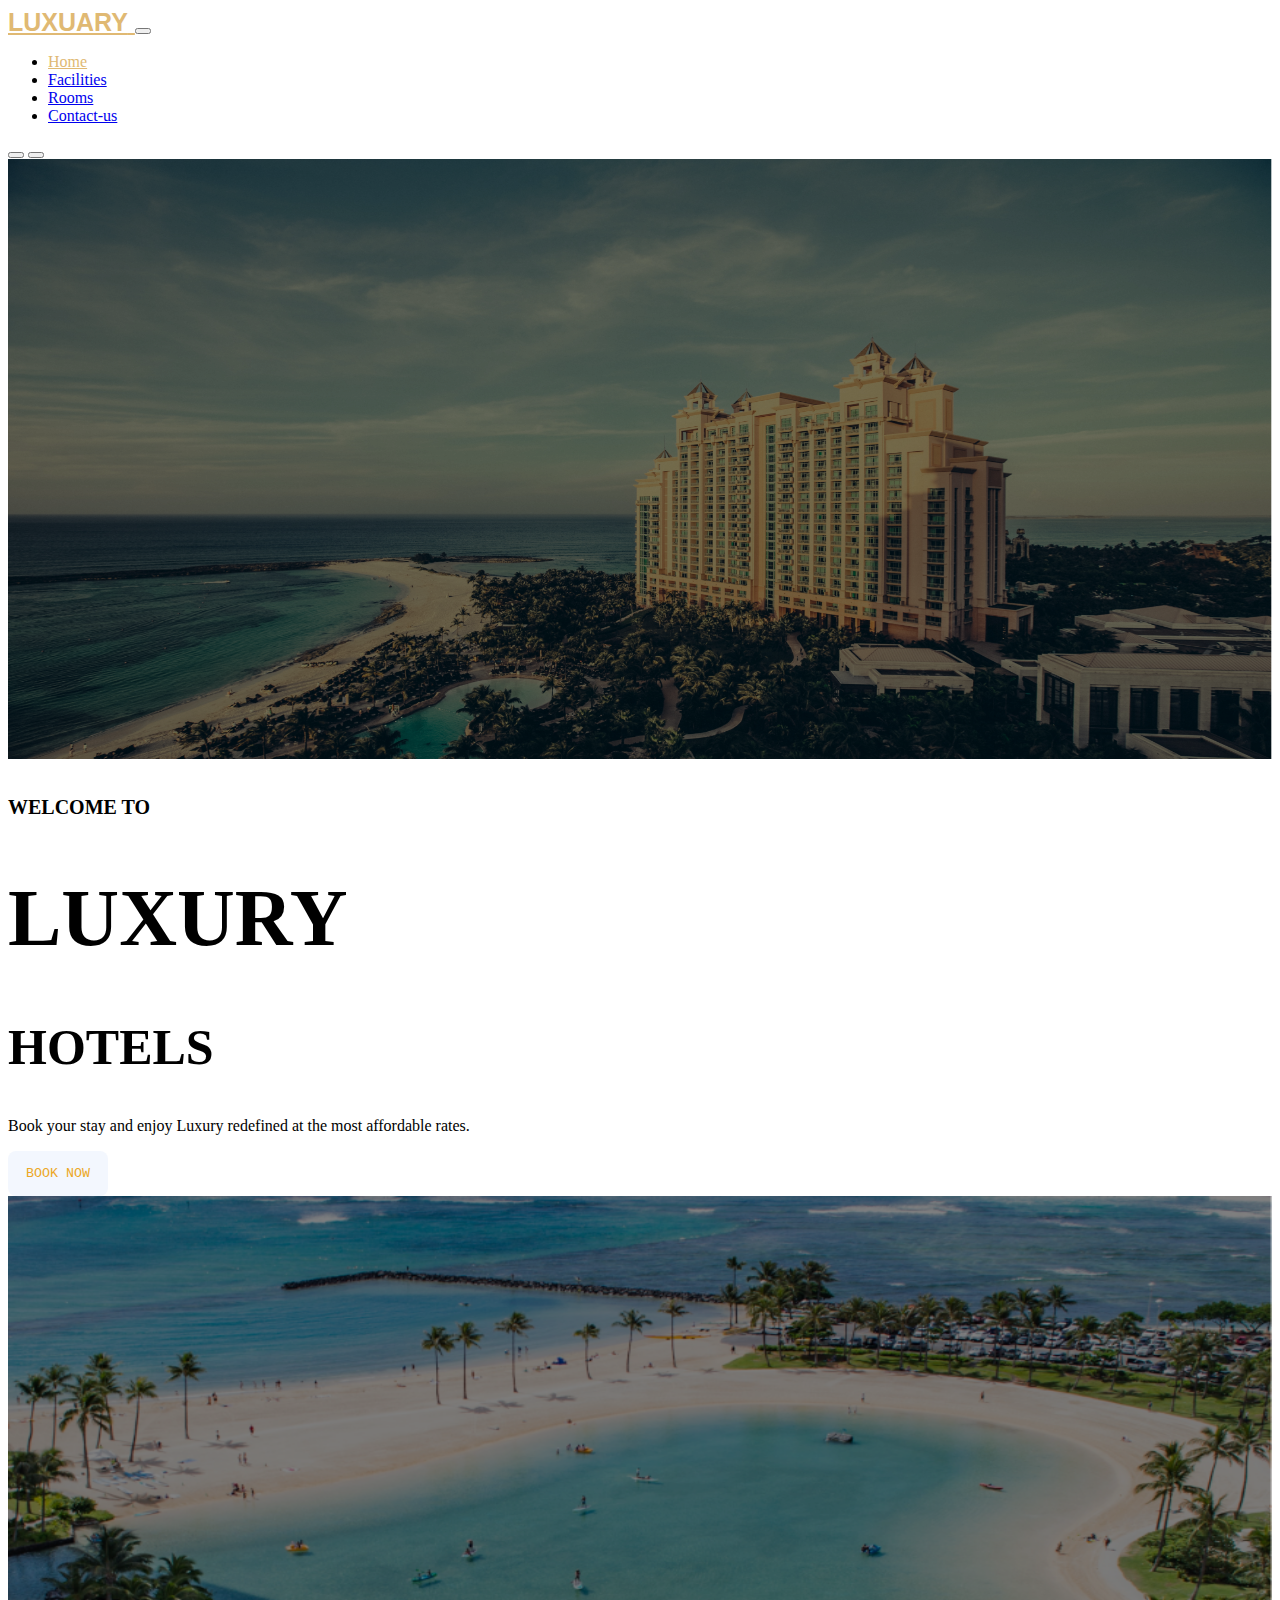
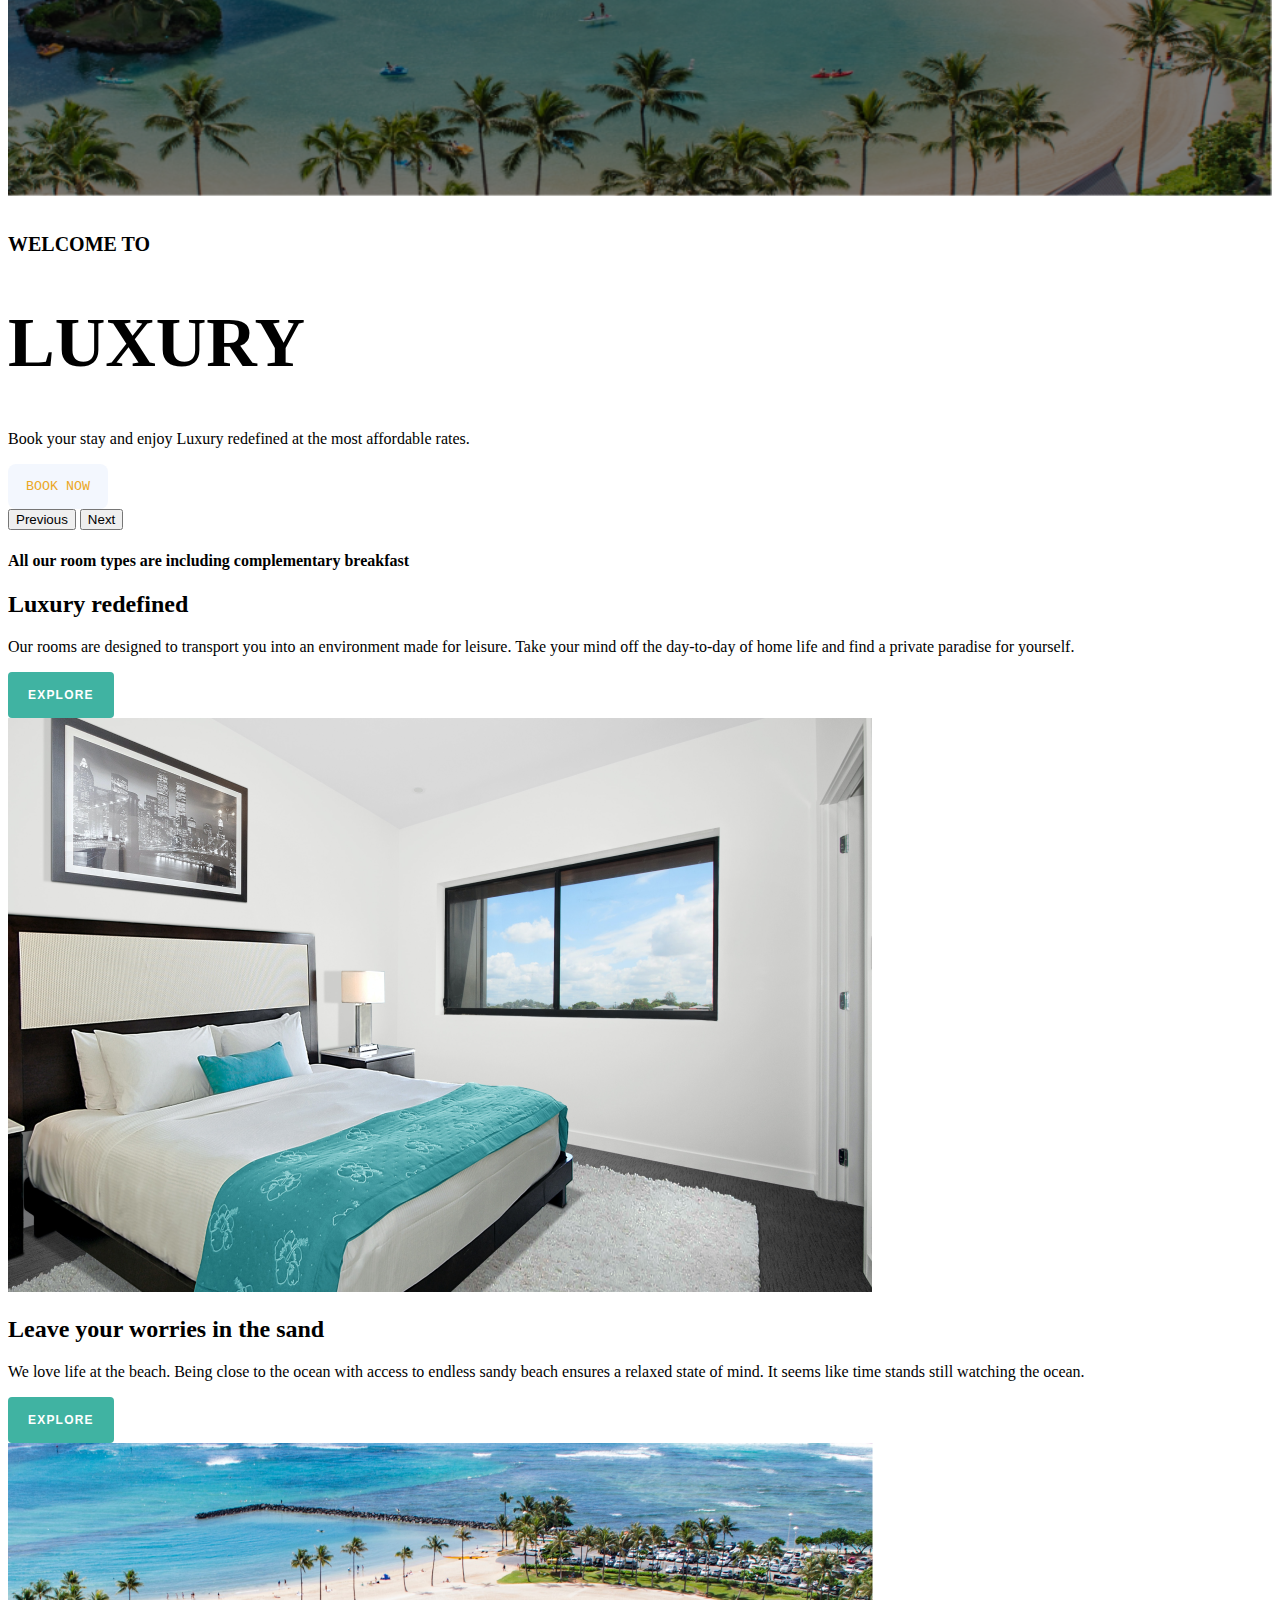
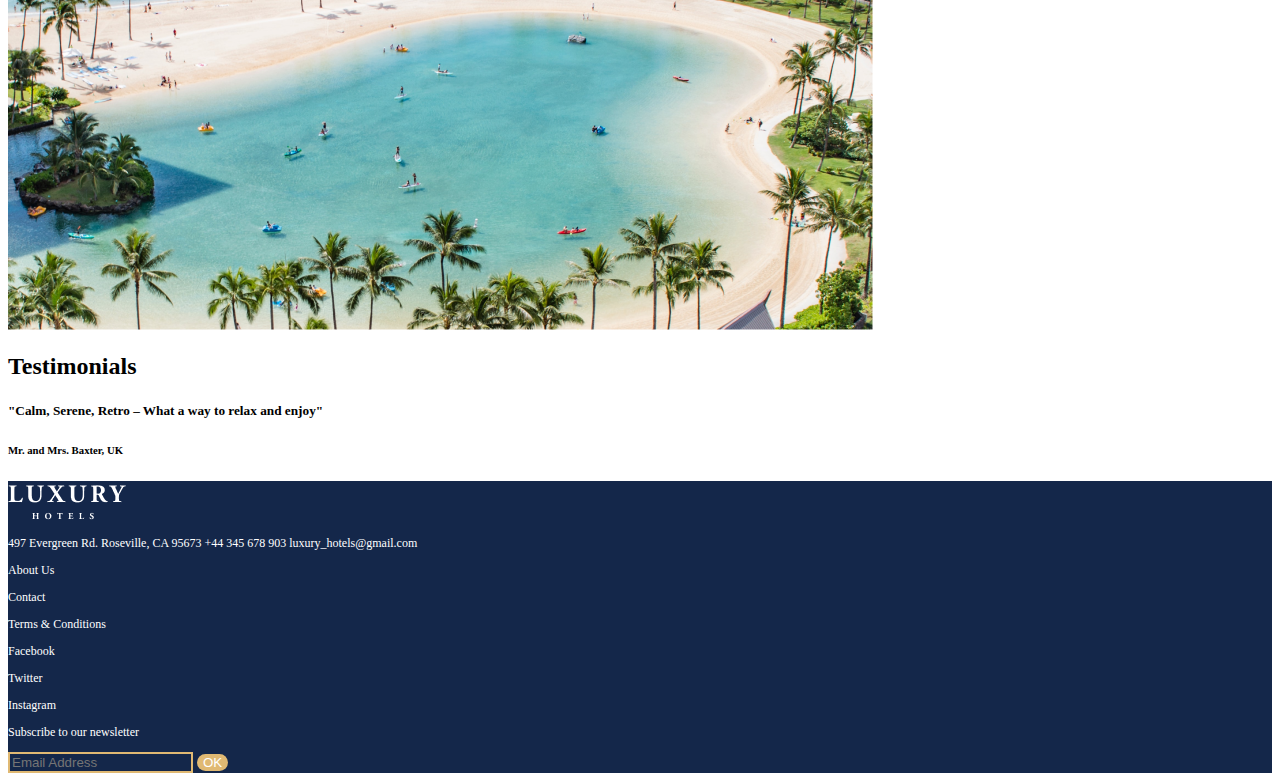
==== index.html @ dc330767 "initial commit" ====
<!DOCTYPE html>
<html lang="en">
<head>
    <meta charset="UTF-8">
    <meta name="viewport" content="width=device-width, initial-scale=1.0">
    <title>Document</title>
    <link href="https://cdn.jsdelivr.net/npm/bootstrap@5.3.2/dist/css/bootstrap.min.css" rel="stylesheet" integrity="sha384-T3c6CoIi6uLrA9TneNEoa7RxnatzjcDSCmG1MXxSR1GAsXEV/Dwwykc2MPK8M2HN" crossorigin="anonymous">
    <script src="https://cdn.jsdelivr.net/npm/bootstrap@5.3.2/dist/js/bootstrap.bundle.min.js" integrity="sha384-C6RzsynM9kWDrMNeT87bh95OGNyZPhcTNXj1NW7RuBCsyN/o0jlpcV8Qyq46cDfL" crossorigin="anonymous"></script>
    <link rel="stylesheet" href="home.css">
</head>
<body>
    <div class="header">
       
            <nav class="navbar navbar-expand-lg bg-body-tertiary">
                <div class="container-fluid">
                   
                   
                    <a class="navbar-brand ps-5" style="color:  #E0B973;font-family: 'Kanit', sans-serif;font-size: 25px;" href="#">  
                     
                        <b>LUXUARY</b>
                   </a>
                    <button class="navbar-toggler" type="button" data-bs-toggle="collapse" data-bs-target="#navbarNav"
                        aria-controls="navbarNav" aria-expanded="false" aria-label="Toggle navigation">
                        <span class="navbar-toggler-icon"></span>
                    </button>
                    <div class="collapse navbar-collapse " id="navbarNav">
                        <ul class="navbar-nav ms-auto ">
                            <li class="nav-item ">
                                <a class="nav-link active" style="color: #E0B973;" aria-current="page" href="./index.html">Home</a>
                            </li>
                            <li class="nav-item ">
                                <a class="nav-link" href="#">Facilities</a>
                            </li>
                            <li class="nav-item">
                                <a class="nav-link" href="./roomsPage.html">Rooms</a>
                            </li>
                            <li class="nav-item pe-5">
                                <a class="nav-link" href="#">Contact-us</a>
                            </li>
                            
    
                        </ul>
                    </div>
                </div>
            </nav>

    </div>
    <main>
        <div class="div-img">
            <!-- <img src="./images/Mask Group.png" class="" width="100%" height="600px"> -->
            <div id="carouselExampleDark" class="carousel carousel-light slide mt-2">
                <div class="carousel-indicators">
                  <button type="button" data-bs-target="#carouselExampleDark" data-bs-slide-to="0" class="active"
                    aria-current="true" aria-label="Slide 1"></button>
                  <button type="button" data-bs-target="#carouselExampleDark" data-bs-slide-to="1" aria-label="Slide 2"></button>
                  <!-- <button type="button" data-bs-target="#carouselExampleDark" data-bs-slide-to="2" aria-label="Slide 3"></button> -->
                </div>
                <div class="carousel-inner">
                  <div class="carousel-item active" data-bs-interval="10000">
                    <img class="image" src="./images/Mask Group.png" width="100%" height="600px"
                      class="d-block w-100" alt="...">
                    <div class="carousel-caption  d-md-block ">
                      <h5 class="heading " style="font-size: 20px;">WELCOME TO</h5>
                      <h1 class="" style="font-size: 80px;">LUXURY</h1>
                      <h2 class="" style="font-size: 50px;">HOTELS</h2>
                      <p class="para ">Book your stay and enjoy Luxury
                        redefined at the most affordable rates.</p>
                      <div class="b1 "><button class="btn1">BOOK NOW</button></div>
                    </div>
                  </div>
                  <div class="carousel-item" data-bs-interval="2000">
                    <img class="image" src="./images/andrew-ruiz-fmz-B9At9iQ-unsplash.png
                    " width="100%" height="600px"
                      class="d-block w-100" alt="...">
                    <div class="carousel-caption  d-md-block ">
                        <h5 class="heading " style="font-size: 20px;">WELCOME TO</h5>
                        <h1 class="" style="font-size: 70px;">LUXURY</h1>
                        <p class="para ">Book your stay and enjoy Luxury
                          redefined at the most affordable rates.</p>
                        <div class="b1 "><button class="btn1">BOOK NOW</button></div>
                    </div>
                  </div>
            
                </div>
                <button class="carousel-control-prev" type="button" data-bs-target="#carouselExampleDark" data-bs-slide="prev">
                  <span class="carousel-control-prev-icon" aria-hidden="true"></span>
                  <span class="visually-hidden">Previous</span>
                </button>
                <button class="carousel-control-next" type="button" data-bs-target="#carouselExampleDark" data-bs-slide="next">
                  <span class="carousel-control-next-icon" aria-hidden="true"></span>
                  <span class="visually-hidden">Next</span>
                </button>
              </div>

           <!--  -->
        </div>
        <div class="div-section2">
            <div class="row">
                <div class="col">
                <h4 class="text-center mt-5">All our room types are including complementary breakfast</h4>
                </div>
            </div>

        </div>
        <div class="card container w-75 mt-5">
            <div class="row">
                <div class="col-lg-6">
                    <h2 class="mt-5">Luxury redefined</h2>
                    <p class="mt-5 w-75" style="text-align: justify;">Our rooms are designed to transport 
                        you into an environment made for leisure. 
                        Take your mind off the day-to-day of home 
                        life and find a private paradise for yourself.</p>
                        <div class="btnDiv mt-5">
                            <button class="btn2">Explore</button>
                        </div>
                       
                </div>
                <div class="col-lg-6">
                    <img src="./images/steven-ungermann-aRT5UCf2MYY-unsplash.png " class="w-100 h-100">
                </div>
            </div>
        </div>
        <div class="card container w-75 mt-5">
            <div class="row">
                <div class="col-lg-6">
                    <h2 class="mt-5">Leave your worries in 
                        the sand</h2>
                    <p class="mt-5 w-75" style="text-align: justify;">We love life at the beach. Being close
                        to the ocean with access to endless sandy
                        beach ensures a relaxed state of mind. It 
                        seems like time stands still watching the 
                        ocean.</p>
                        <div class="btnDiv mt-5">
                            <button class="btn2">Explore</button>
                        </div>
                       
                </div>
                <div class="col-lg-6">
                    <img src="./images/andrew-ruiz-fmz-B9At9iQ-unsplash.png " class="w-100 h-100">
                </div>
            </div>
        </div>
        <div class="row">
            <div class="col">
                <h2 class="text-center mt-5">Testimonials</h2>
                <h5 class="text-center">"Calm, Serene, Retro – What a way to relax and enjoy"</h5>
                <h6 class="text-center"> Mr. and Mrs. Baxter, UK</h6>

            </div>
        </div>

        
    </main>
    <footer>
        <div class="footDiv mt-4" style="background-color: #14274A;">
            <div class="row">
                <div class="col-lg-3">
                    <div class="logDiv mt-5 ms-3">
                        <img src="./images/Group 35.png" >
                        <p class="mt-2" style="color: white;font-size: 12px;">497 Evergreen Rd. Roseville, CA 95673
                            +44 345 678 903
                            luxury_hotels@gmail.com</p>
                    </div>
                    

                </div>
                <div class="col-lg-3 mt-5 ">
                    <p  style="color: white;font-size: 12px;">About Us</p>
                    <p  style="color: white;font-size: 12px;">Contact</p>
                    <p  style="color: white;font-size: 12px;">Terms & Conditions</p>
                </div>
                <div class=" col-lg-3 mt-5">
                  
                   <p  style="color: white;font-size: 12px;">Facebook</p>
                   <p  style="color: white;font-size: 12px;">Twitter</p>
                    <p  style="color: white;font-size: 12px;">Instagram</p>
                </div>
                <div class="col-lg-3 mt-5">
                    <p  style="color: white;font-size: 12px;"> Subscribe to our newsletter</p> 
                   
                      
                      <div class="input-group mb-3">
                        <input type="text"  placeholder="Email Address"  aria-describedby="button-addon2" class="EmailInput">
                        <button class="btnEmail " type="button">OK</button>
                      </div>
                      
                    
                      
                     
                </div>

            </div>
        </div>
    </footer>

  
    
    
</body>
</html>
---- home.css ----
.image {
    filter: brightness(50%);
}

.btn1{
    font-family: monospace;
    background-color: #f3f7fe;
    color: #eca726;
    border: none;
    border-radius: 8px;
    width: 100px;
    height: 45px;
    transition: .3s;
}
.btn1:hover {
    background-color: #e6b459;
    box-shadow: 0 0 0 5px #b3bcca5f;
    color: #fff;
  }
.btnEmail{
    background-color: #E0B973;
    border: none;
    border-radius: 10px;
    color: white;
}
.EmailInput{
    border: #E0B973 2px solid;
    background-color:#14274A ;
}
.btn2 {
   
    background: #40B3A2;   
    border: 0;
    border-radius: 4px;
    padding: 16px 20px;
    color: #fff;
    font-size: 12px;
    font-weight: 600;
    letter-spacing: 1.2px;
    text-transform: uppercase;
 
  }
  

  

  
 

@media(orientation:portrait){
    .btn1{
        background-color: #E0B973;
        border: none;
        border-radius: 10px;
        width: 100px;
        height: 40px;
        color: white;
        font-size: 12px;
    }
    .div-section2{
        padding-left: 20px;
        padding-right: 20px;
    }
    .footer{
        margin-left: 20px;
    }

}
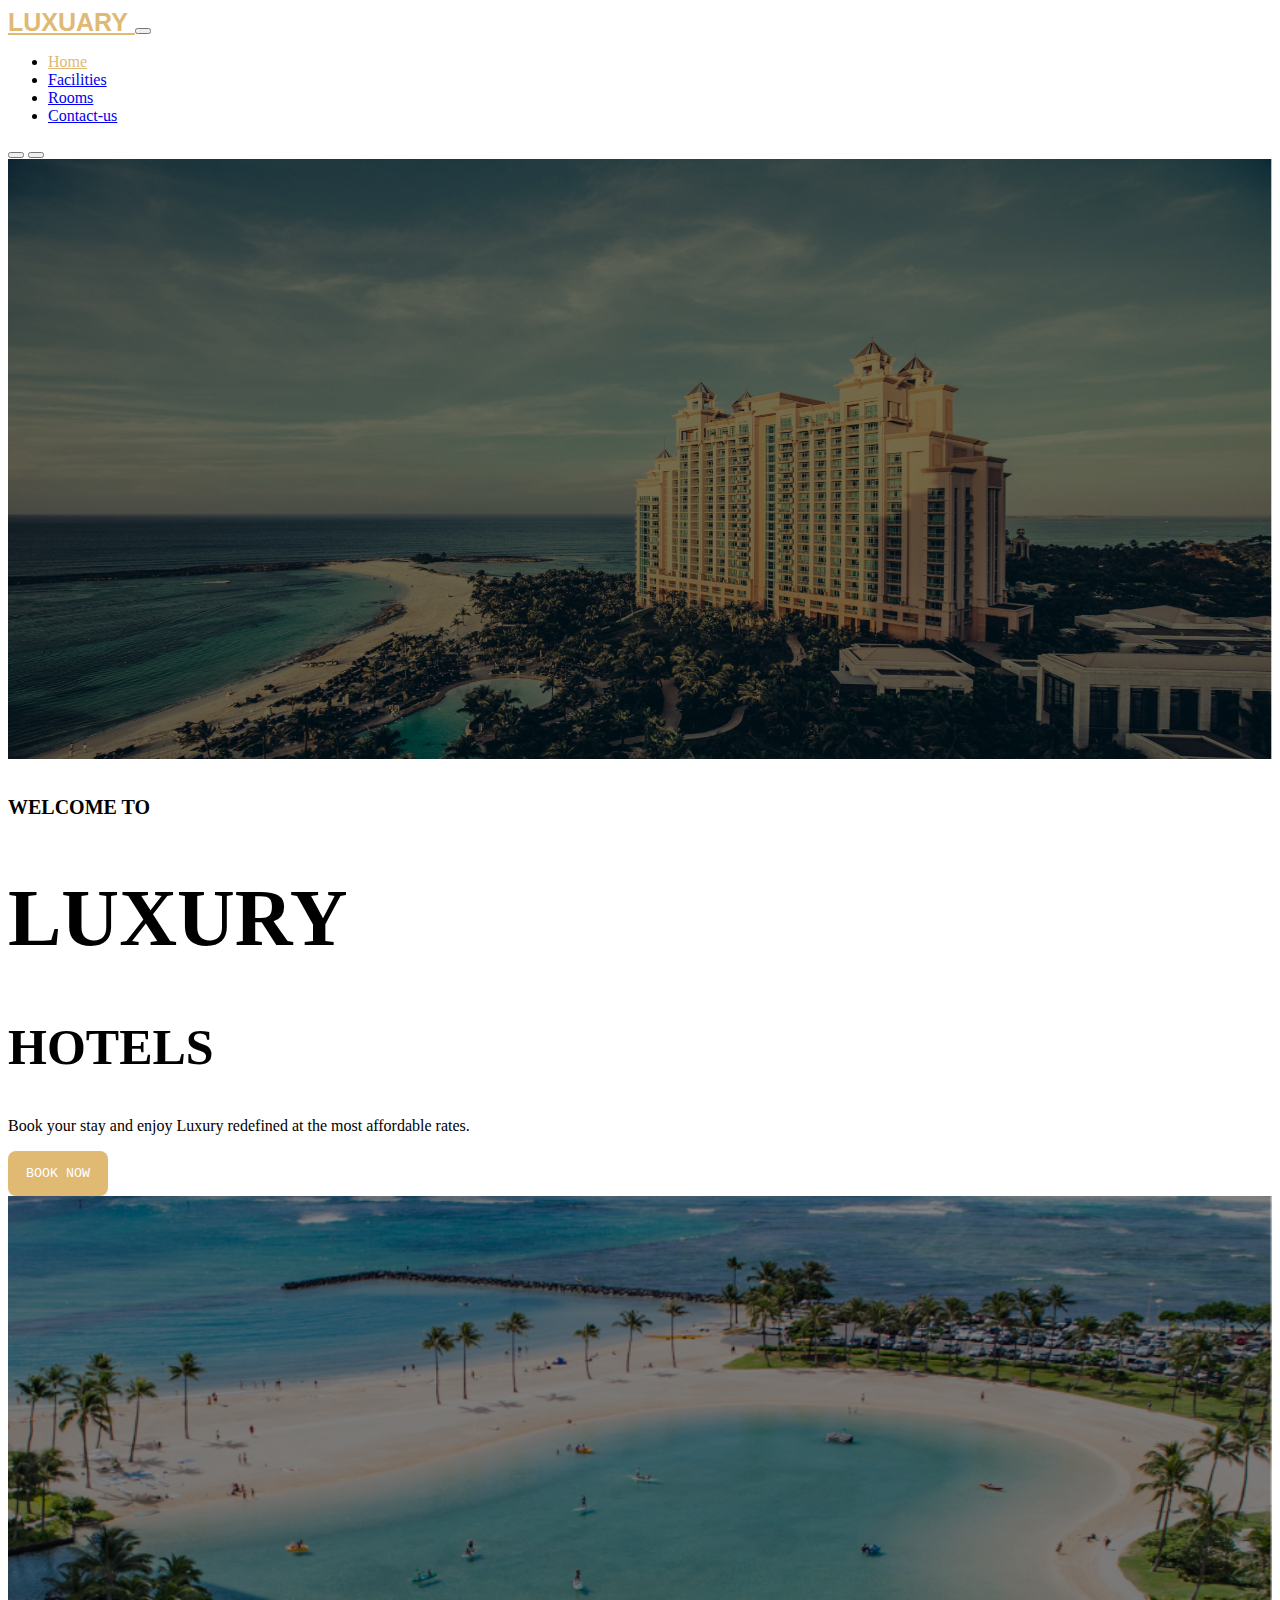
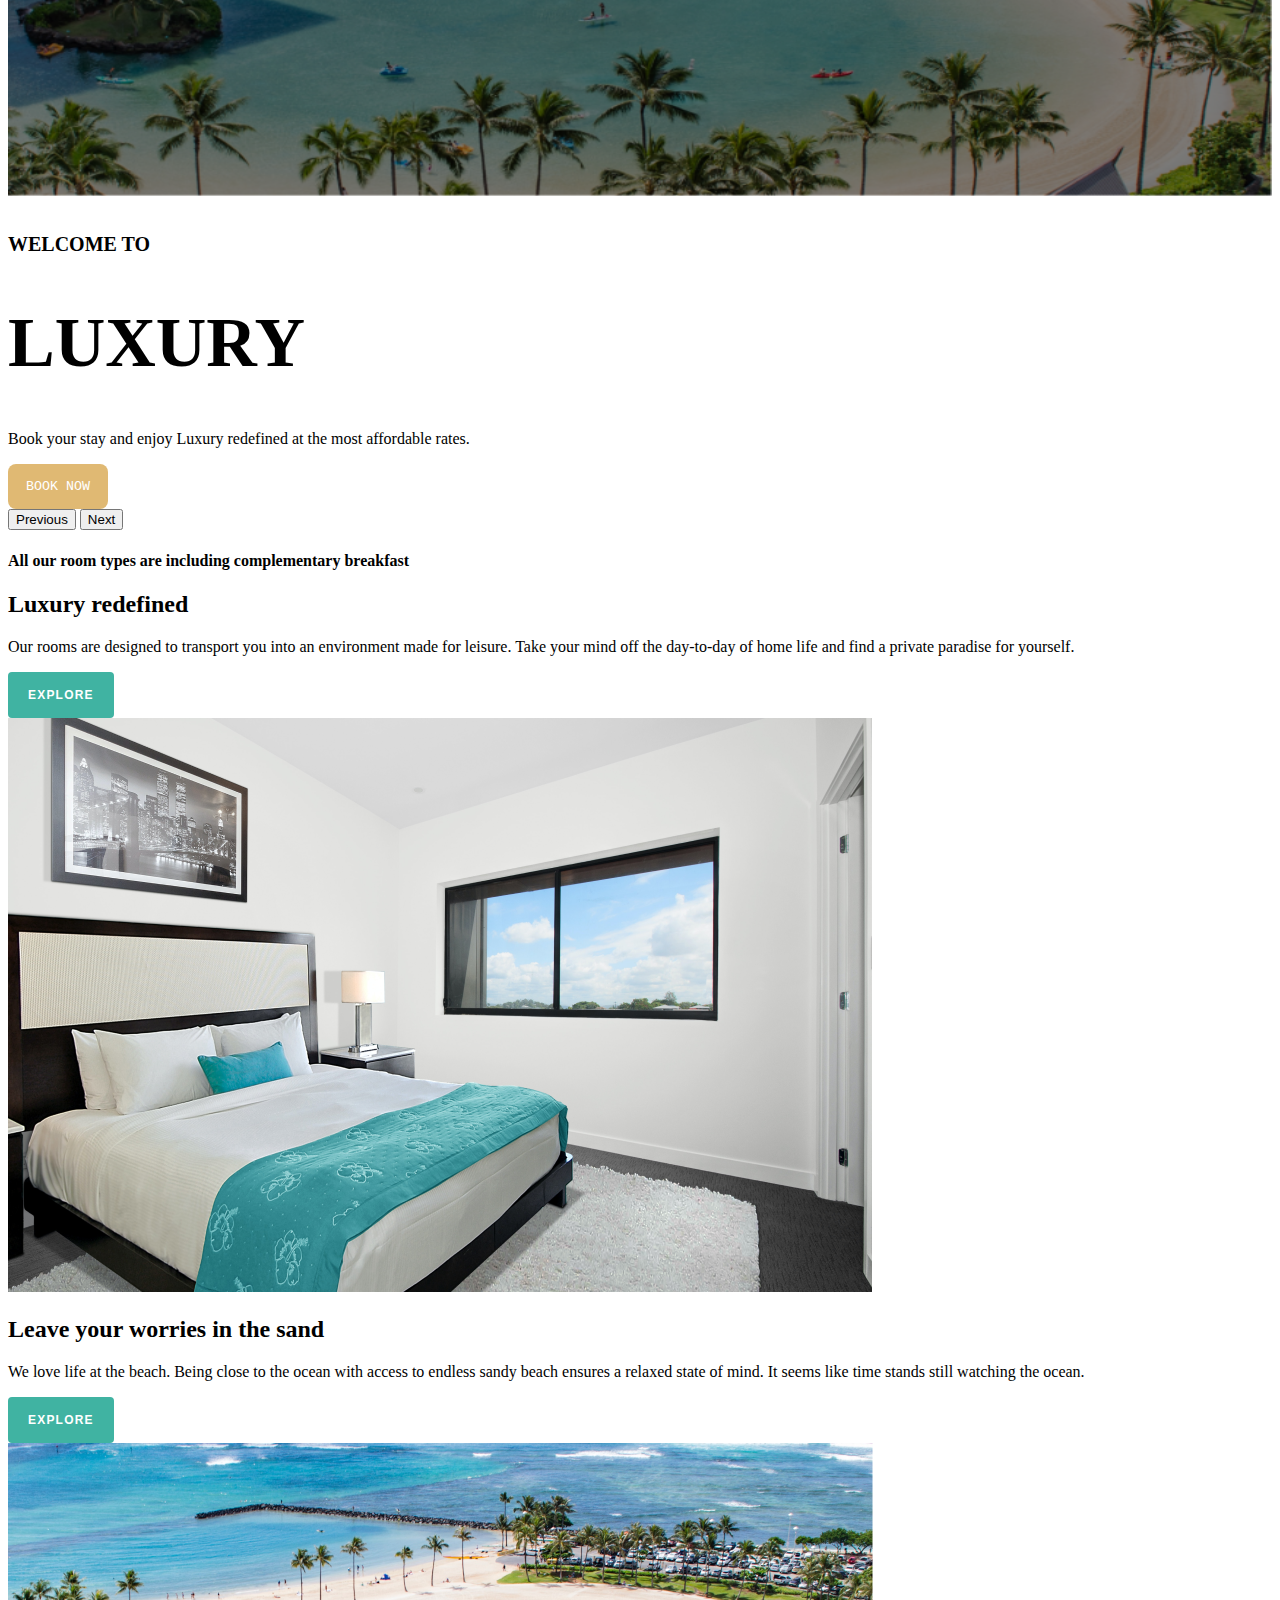
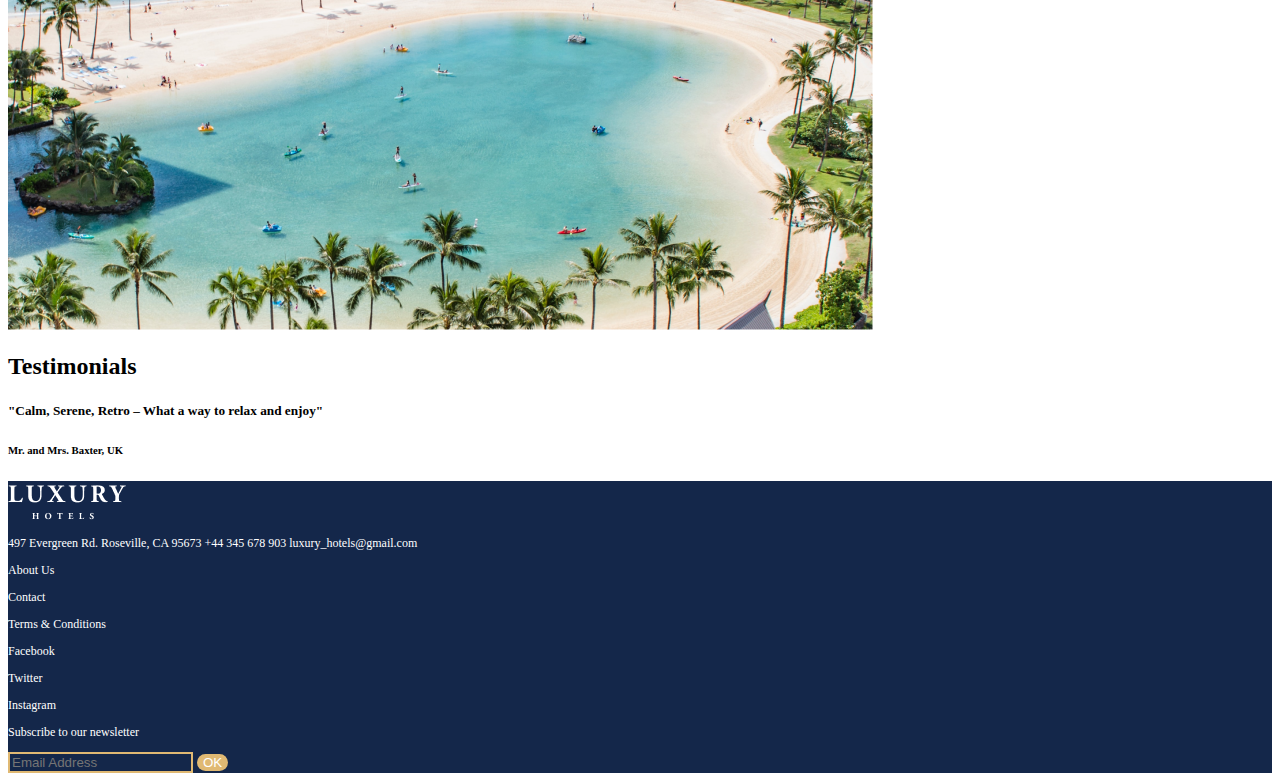
==== commit 20c2d55d: "updated file" ====
--- a/index.html
+++ b/index.html
@@ -1,48 +1,55 @@
 <!DOCTYPE html>
 <html lang="en">
+
 <head>
     <meta charset="UTF-8">
     <meta name="viewport" content="width=device-width, initial-scale=1.0">
     <title>Document</title>
-    <link href="https://cdn.jsdelivr.net/npm/bootstrap@5.3.2/dist/css/bootstrap.min.css" rel="stylesheet" integrity="sha384-T3c6CoIi6uLrA9TneNEoa7RxnatzjcDSCmG1MXxSR1GAsXEV/Dwwykc2MPK8M2HN" crossorigin="anonymous">
-    <script src="https://cdn.jsdelivr.net/npm/bootstrap@5.3.2/dist/js/bootstrap.bundle.min.js" integrity="sha384-C6RzsynM9kWDrMNeT87bh95OGNyZPhcTNXj1NW7RuBCsyN/o0jlpcV8Qyq46cDfL" crossorigin="anonymous"></script>
+    <link href="https://cdn.jsdelivr.net/npm/bootstrap@5.3.2/dist/css/bootstrap.min.css" rel="stylesheet"
+        integrity="sha384-T3c6CoIi6uLrA9TneNEoa7RxnatzjcDSCmG1MXxSR1GAsXEV/Dwwykc2MPK8M2HN" crossorigin="anonymous">
+    <script src="https://cdn.jsdelivr.net/npm/bootstrap@5.3.2/dist/js/bootstrap.bundle.min.js"
+        integrity="sha384-C6RzsynM9kWDrMNeT87bh95OGNyZPhcTNXj1NW7RuBCsyN/o0jlpcV8Qyq46cDfL"
+        crossorigin="anonymous"></script>
     <link rel="stylesheet" href="home.css">
 </head>
+
 <body>
     <div class="header">
-       
-            <nav class="navbar navbar-expand-lg bg-body-tertiary">
-                <div class="container-fluid">
-                   
-                   
-                    <a class="navbar-brand ps-5" style="color:  #E0B973;font-family: 'Kanit', sans-serif;font-size: 25px;" href="#">  
-                     
-                        <b>LUXUARY</b>
-                   </a>
-                    <button class="navbar-toggler" type="button" data-bs-toggle="collapse" data-bs-target="#navbarNav"
-                        aria-controls="navbarNav" aria-expanded="false" aria-label="Toggle navigation">
-                        <span class="navbar-toggler-icon"></span>
-                    </button>
-                    <div class="collapse navbar-collapse " id="navbarNav">
-                        <ul class="navbar-nav ms-auto ">
-                            <li class="nav-item ">
-                                <a class="nav-link active" style="color: #E0B973;" aria-current="page" href="./index.html">Home</a>
-                            </li>
-                            <li class="nav-item ">
-                                <a class="nav-link" href="#">Facilities</a>
-                            </li>
-                            <li class="nav-item">
-                                <a class="nav-link" href="./roomsPage.html">Rooms</a>
-                            </li>
-                            <li class="nav-item pe-5">
-                                <a class="nav-link" href="#">Contact-us</a>
-                            </li>
-                            
-    
-                        </ul>
-                    </div>
-                </div>
-            </nav>
+
+        <nav class="navbar navbar-expand-lg bg-body-tertiary">
+            <div class="container-fluid">
+
+
+                <a class="navbar-brand ps-5" style="color:  #E0B973;font-family: 'Kanit', sans-serif;font-size: 25px;"
+                    href="#">
+
+                    <b>LUXUARY</b>
+                </a>
+                <button class="navbar-toggler" type="button" data-bs-toggle="collapse" data-bs-target="#navbarNav"
+                    aria-controls="navbarNav" aria-expanded="false" aria-label="Toggle navigation">
+                    <span class="navbar-toggler-icon"></span>
+                </button>
+                <div class="collapse navbar-collapse " id="navbarNav">
+                    <ul class="navbar-nav ms-auto ">
+                        <li class="nav-item ">
+                            <a class="nav-link active" style="color: #E0B973;" aria-current="page"
+                                href="./index.html">Home</a>
+                        </li>
+                        <li class="nav-item ">
+                            <a class="nav-link" href="./facilitiesPage.html">Facilities</a>
+                        </li>
+                        <li class="nav-item">
+                            <a class="nav-link" href="./roomsPage.html">Rooms</a>
+                        </li>
+                        <li class="nav-item pe-5">
+                            <a class="nav-link" href="#">Contact-us</a>
+                        </li>
+
+
+                    </ul>
+                </div>
+            </div>
+        </nav>
 
     </div>
     <main>
@@ -50,54 +57,56 @@
             <!-- <img src="./images/Mask Group.png" class="" width="100%" height="600px"> -->
             <div id="carouselExampleDark" class="carousel carousel-light slide mt-2">
                 <div class="carousel-indicators">
-                  <button type="button" data-bs-target="#carouselExampleDark" data-bs-slide-to="0" class="active"
-                    aria-current="true" aria-label="Slide 1"></button>
-                  <button type="button" data-bs-target="#carouselExampleDark" data-bs-slide-to="1" aria-label="Slide 2"></button>
-                  <!-- <button type="button" data-bs-target="#carouselExampleDark" data-bs-slide-to="2" aria-label="Slide 3"></button> -->
+                    <button type="button" data-bs-target="#carouselExampleDark" data-bs-slide-to="0" class="active"
+                        aria-current="true" aria-label="Slide 1"></button>
+                    <button type="button" data-bs-target="#carouselExampleDark" data-bs-slide-to="1"
+                        aria-label="Slide 2"></button>
+                    <!-- <button type="button" data-bs-target="#carouselExampleDark" data-bs-slide-to="2" aria-label="Slide 3"></button> -->
                 </div>
                 <div class="carousel-inner">
-                  <div class="carousel-item active" data-bs-interval="10000">
-                    <img class="image" src="./images/Mask Group.png" width="100%" height="600px"
-                      class="d-block w-100" alt="...">
-                    <div class="carousel-caption  d-md-block ">
-                      <h5 class="heading " style="font-size: 20px;">WELCOME TO</h5>
-                      <h1 class="" style="font-size: 80px;">LUXURY</h1>
-                      <h2 class="" style="font-size: 50px;">HOTELS</h2>
-                      <p class="para ">Book your stay and enjoy Luxury
-                        redefined at the most affordable rates.</p>
-                      <div class="b1 "><button class="btn1">BOOK NOW</button></div>
-                    </div>
-                  </div>
-                  <div class="carousel-item" data-bs-interval="2000">
-                    <img class="image" src="./images/andrew-ruiz-fmz-B9At9iQ-unsplash.png
-                    " width="100%" height="600px"
-                      class="d-block w-100" alt="...">
-                    <div class="carousel-caption  d-md-block ">
-                        <h5 class="heading " style="font-size: 20px;">WELCOME TO</h5>
-                        <h1 class="" style="font-size: 70px;">LUXURY</h1>
-                        <p class="para ">Book your stay and enjoy Luxury
-                          redefined at the most affordable rates.</p>
-                        <div class="b1 "><button class="btn1">BOOK NOW</button></div>
-                    </div>
-                  </div>
-            
-                </div>
-                <button class="carousel-control-prev" type="button" data-bs-target="#carouselExampleDark" data-bs-slide="prev">
-                  <span class="carousel-control-prev-icon" aria-hidden="true"></span>
-                  <span class="visually-hidden">Previous</span>
+                    <div class="carousel-item active" data-bs-interval="10000">
+                        <img class="image" src="./images/Mask Group.png" width="100%" height="600px"
+                            class="d-block w-100" alt="...">
+                        <div class="carousel-caption  d-md-block ">
+                            <h5 class="heading " style="font-size: 20px;">WELCOME TO</h5>
+                            <h1 class="" style="font-size: 80px;">LUXURY</h1>
+                            <h2 class="" style="font-size: 50px;">HOTELS</h2>
+                            <p class="para ">Book your stay and enjoy Luxury
+                                redefined at the most affordable rates.</p>
+                            <div class="b1 "><button class="btn1">BOOK NOW</button></div>
+                        </div>
+                    </div>
+                    <div class="carousel-item" data-bs-interval="2000">
+                        <img class="image" src="./images/andrew-ruiz-fmz-B9At9iQ-unsplash.png
+                    " width="100%" height="600px" class="d-block w-100" alt="...">
+                        <div class="carousel-caption  d-md-block ">
+                            <h5 class="heading " style="font-size: 20px;">WELCOME TO</h5>
+                            <h1 class="" style="font-size: 70px;">LUXURY</h1>
+                            <p class="para ">Book your stay and enjoy Luxury
+                                redefined at the most affordable rates.</p>
+                            <div class="b1 "><button class="btn1">BOOK NOW</button></div>
+                        </div>
+                    </div>
+
+                </div>
+                <button class="carousel-control-prev" type="button" data-bs-target="#carouselExampleDark"
+                    data-bs-slide="prev">
+                    <span class="carousel-control-prev-icon" aria-hidden="true"></span>
+                    <span class="visually-hidden">Previous</span>
                 </button>
-                <button class="carousel-control-next" type="button" data-bs-target="#carouselExampleDark" data-bs-slide="next">
-                  <span class="carousel-control-next-icon" aria-hidden="true"></span>
-                  <span class="visually-hidden">Next</span>
+                <button class="carousel-control-next" type="button" data-bs-target="#carouselExampleDark"
+                    data-bs-slide="next">
+                    <span class="carousel-control-next-icon" aria-hidden="true"></span>
+                    <span class="visually-hidden">Next</span>
                 </button>
-              </div>
-
-           <!--  -->
+            </div>
+
+            <!--  -->
         </div>
         <div class="div-section2">
             <div class="row">
                 <div class="col">
-                <h4 class="text-center mt-5">All our room types are including complementary breakfast</h4>
+                    <h4 class="text-center mt-5">All our room types are including complementary breakfast</h4>
                 </div>
             </div>
 
@@ -106,14 +115,14 @@
             <div class="row">
                 <div class="col-lg-6">
                     <h2 class="mt-5">Luxury redefined</h2>
-                    <p class="mt-5 w-75" style="text-align: justify;">Our rooms are designed to transport 
-                        you into an environment made for leisure. 
-                        Take your mind off the day-to-day of home 
+                    <p class="mt-5 w-75" style="text-align: justify;">Our rooms are designed to transport
+                        you into an environment made for leisure.
+                        Take your mind off the day-to-day of home
                         life and find a private paradise for yourself.</p>
-                        <div class="btnDiv mt-5">
-                            <button class="btn2">Explore</button>
-                        </div>
-                       
+                    <div class="btnDiv mt-5">
+                        <button class="btn2">Explore</button>
+                    </div>
+
                 </div>
                 <div class="col-lg-6">
                     <img src="./images/steven-ungermann-aRT5UCf2MYY-unsplash.png " class="w-100 h-100">
@@ -123,17 +132,17 @@
         <div class="card container w-75 mt-5">
             <div class="row">
                 <div class="col-lg-6">
-                    <h2 class="mt-5">Leave your worries in 
+                    <h2 class="mt-5">Leave your worries in
                         the sand</h2>
                     <p class="mt-5 w-75" style="text-align: justify;">We love life at the beach. Being close
                         to the ocean with access to endless sandy
-                        beach ensures a relaxed state of mind. It 
-                        seems like time stands still watching the 
+                        beach ensures a relaxed state of mind. It
+                        seems like time stands still watching the
                         ocean.</p>
-                        <div class="btnDiv mt-5">
-                            <button class="btn2">Explore</button>
-                        </div>
-                       
+                    <div class="btnDiv mt-5">
+                        <button class="btn2">Explore</button>
+                    </div>
+
                 </div>
                 <div class="col-lg-6">
                     <img src="./images/andrew-ruiz-fmz-B9At9iQ-unsplash.png " class="w-100 h-100">
@@ -149,52 +158,54 @@
             </div>
         </div>
 
-        
+
     </main>
     <footer>
         <div class="footDiv mt-4" style="background-color: #14274A;">
             <div class="row">
                 <div class="col-lg-3">
                     <div class="logDiv mt-5 ms-3">
-                        <img src="./images/Group 35.png" >
+                        <img src="./images/Group 35.png">
                         <p class="mt-2" style="color: white;font-size: 12px;">497 Evergreen Rd. Roseville, CA 95673
                             +44 345 678 903
                             luxury_hotels@gmail.com</p>
                     </div>
-                    
+
 
                 </div>
                 <div class="col-lg-3 mt-5 ">
-                    <p  style="color: white;font-size: 12px;">About Us</p>
-                    <p  style="color: white;font-size: 12px;">Contact</p>
-                    <p  style="color: white;font-size: 12px;">Terms & Conditions</p>
+                    <p style="color: white;font-size: 12px;">About Us</p>
+                    <p style="color: white;font-size: 12px;">Contact</p>
+                    <p style="color: white;font-size: 12px;">Terms & Conditions</p>
                 </div>
                 <div class=" col-lg-3 mt-5">
-                  
-                   <p  style="color: white;font-size: 12px;">Facebook</p>
-                   <p  style="color: white;font-size: 12px;">Twitter</p>
-                    <p  style="color: white;font-size: 12px;">Instagram</p>
+
+                    <p style="color: white;font-size: 12px;">Facebook</p>
+                    <p style="color: white;font-size: 12px;">Twitter</p>
+                    <p style="color: white;font-size: 12px;">Instagram</p>
                 </div>
                 <div class="col-lg-3 mt-5">
-                    <p  style="color: white;font-size: 12px;"> Subscribe to our newsletter</p> 
-                   
-                      
-                      <div class="input-group mb-3">
-                        <input type="text"  placeholder="Email Address"  aria-describedby="button-addon2" class="EmailInput">
+                    <p style="color: white;font-size: 12px;"> Subscribe to our newsletter</p>
+
+
+                    <div class="input-group mb-3">
+                        <input type="text" placeholder="Email Address" aria-describedby="button-addon2"
+                            class="EmailInput">
                         <button class="btnEmail " type="button">OK</button>
-                      </div>
-                      
-                    
-                      
-                     
+                    </div>
+
+
+
+
                 </div>
 
             </div>
         </div>
     </footer>
 
-  
-    
-    
+
+
+
 </body>
+
 </html>--- a/home.css
+++ b/home.css
@@ -4,8 +4,8 @@
 
 .btn1{
     font-family: monospace;
-    background-color: #f3f7fe;
-    color: #eca726;
+    background-color: #E0B973;
+    color: white;
     border: none;
     border-radius: 8px;
     width: 100px;
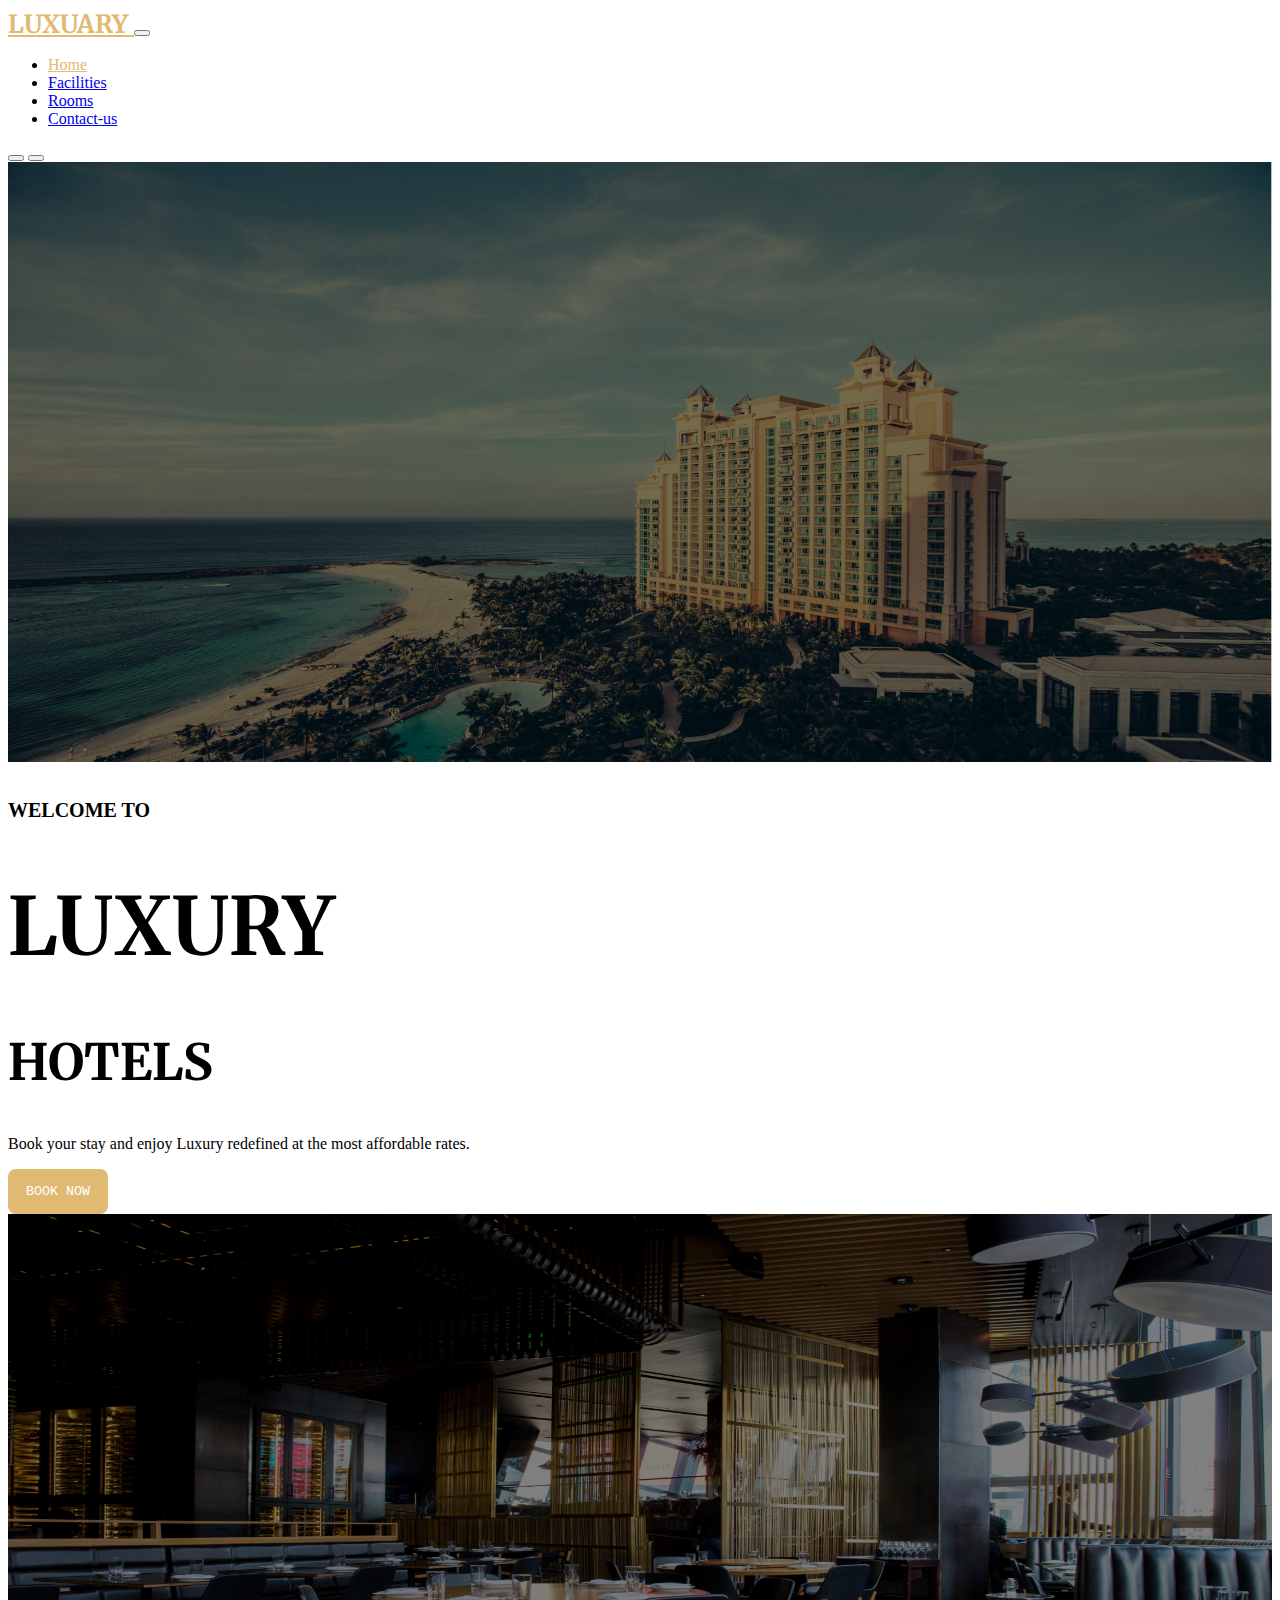
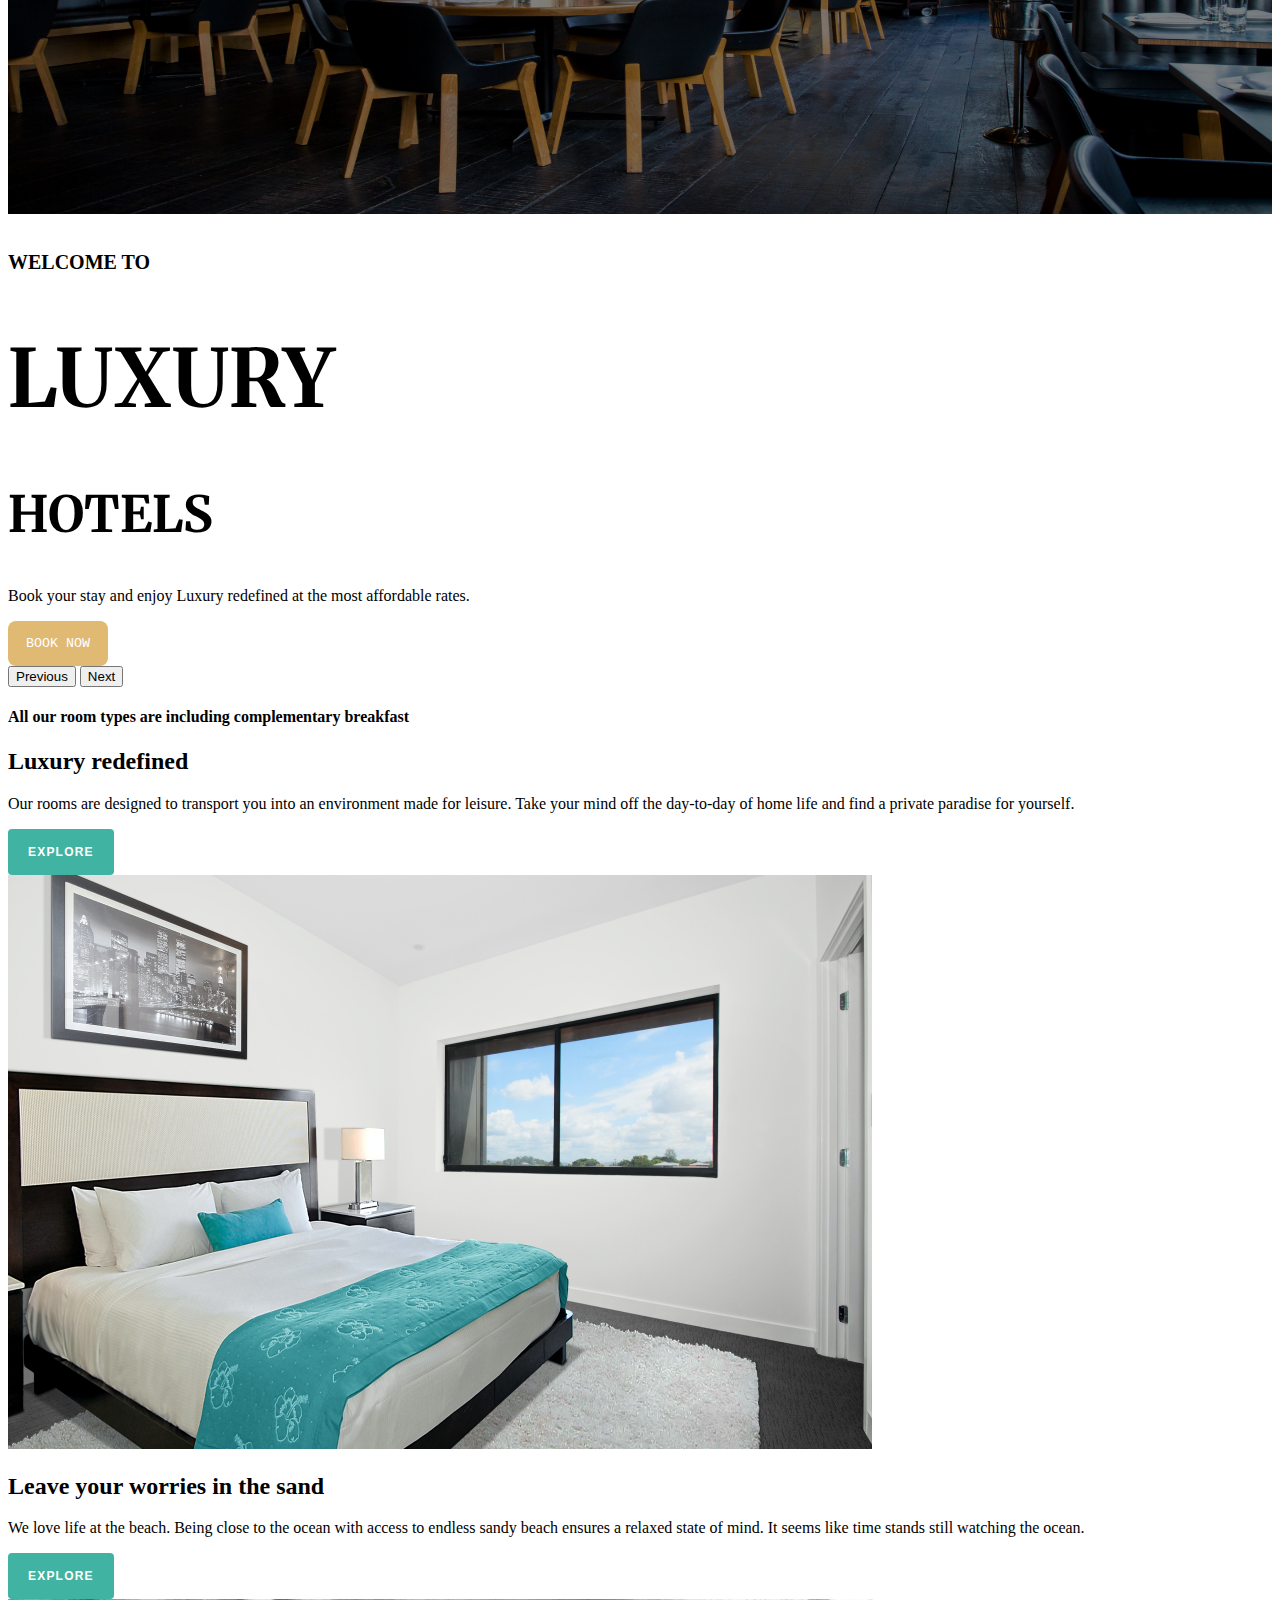
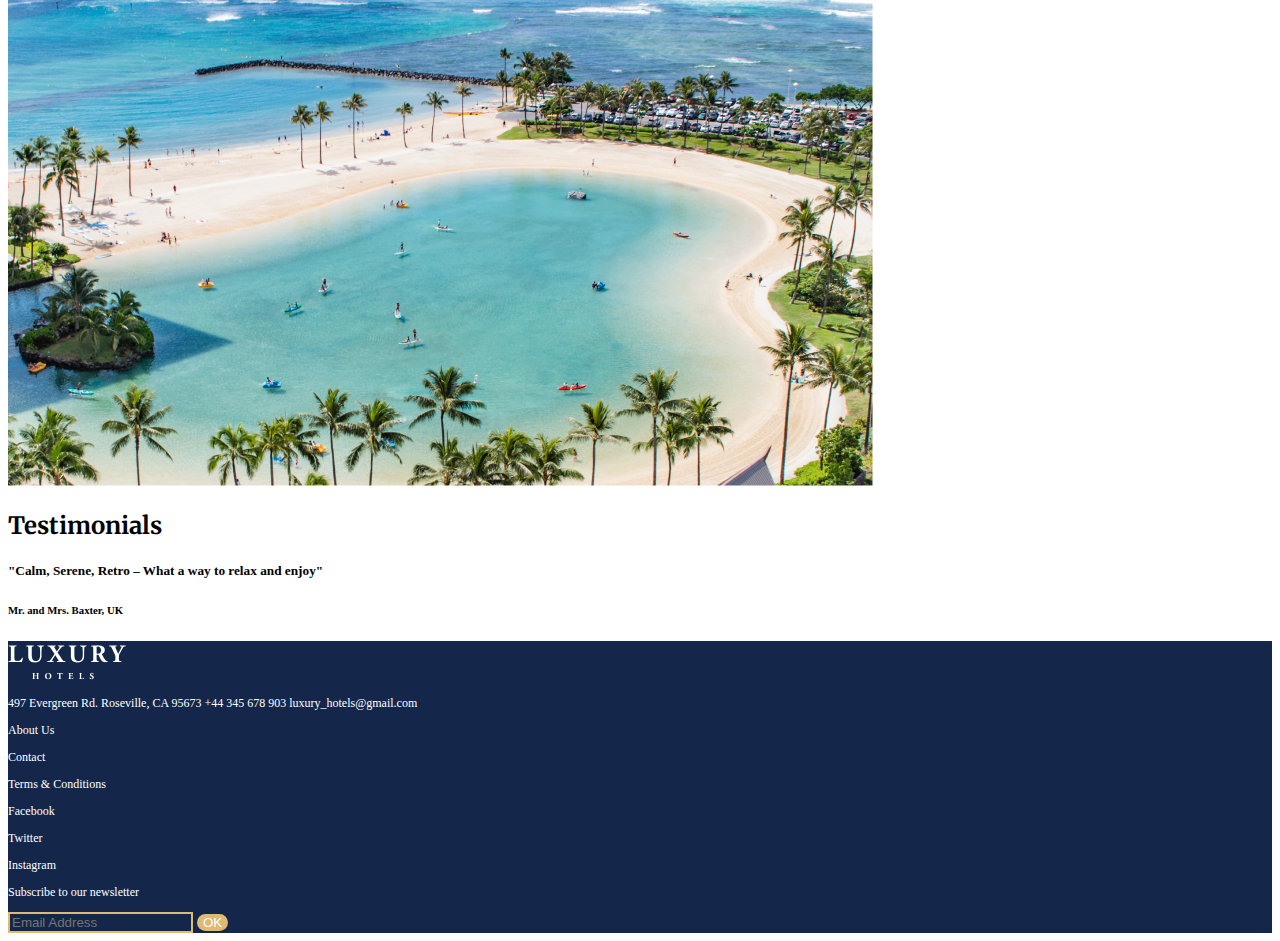
==== commit a61b892b: "updated" ====
--- a/index.html
+++ b/index.html
@@ -20,7 +20,7 @@
             <div class="container-fluid">
 
 
-                <a class="navbar-brand ps-5" style="color:  #E0B973;font-family: 'Kanit', sans-serif;font-size: 25px;"
+                <a class="navbar-brand ps-5" style="color:  #E0B973;font-family: 'Merriweather', serif;font-size: 25px;"
                     href="#">
 
                     <b>LUXUARY</b>
@@ -30,7 +30,7 @@
                     <span class="navbar-toggler-icon"></span>
                 </button>
                 <div class="collapse navbar-collapse " id="navbarNav">
-                    <ul class="navbar-nav ms-auto ">
+                    <ul class="navbar-nav ms-auto nav-underline">
                         <li class="nav-item ">
                             <a class="nav-link active" style="color: #E0B973;" aria-current="page"
                                 href="./index.html">Home</a>
@@ -42,7 +42,7 @@
                             <a class="nav-link" href="./roomsPage.html">Rooms</a>
                         </li>
                         <li class="nav-item pe-5">
-                            <a class="nav-link" href="#">Contact-us</a>
+                            <a class="nav-link" href="./contactPage.html">Contact-us</a>
                         </li>
 
 
@@ -69,19 +69,20 @@
                             class="d-block w-100" alt="...">
                         <div class="carousel-caption  d-md-block ">
                             <h5 class="heading " style="font-size: 20px;">WELCOME TO</h5>
-                            <h1 class="" style="font-size: 80px;">LUXURY</h1>
-                            <h2 class="" style="font-size: 50px;">HOTELS</h2>
+                            <h1 class="" style="font-size: 80px;font-family: 'Merriweather', serif;">LUXURY</h1>
+                            <h2 class="" style="font-size: 50px;font-family: 'Merriweather', serif;">HOTELS</h2>
                             <p class="para ">Book your stay and enjoy Luxury
                                 redefined at the most affordable rates.</p>
                             <div class="b1 "><button class="btn1">BOOK NOW</button></div>
                         </div>
                     </div>
                     <div class="carousel-item" data-bs-interval="2000">
-                        <img class="image" src="./images/andrew-ruiz-fmz-B9At9iQ-unsplash.png
+                        <img class="image" src="./images/res.png
                     " width="100%" height="600px" class="d-block w-100" alt="...">
                         <div class="carousel-caption  d-md-block ">
                             <h5 class="heading " style="font-size: 20px;">WELCOME TO</h5>
-                            <h1 class="" style="font-size: 70px;">LUXURY</h1>
+                            <h1 class="" style="font-size: 80px;font-family: 'Merriweather', serif;">LUXURY</h1>
+                            <h2 class="" style="font-size: 50px;font-family: 'Merriweather', serif;">HOTELS</h2>
                             <p class="para ">Book your stay and enjoy Luxury
                                 redefined at the most affordable rates.</p>
                             <div class="b1 "><button class="btn1">BOOK NOW</button></div>
@@ -151,7 +152,7 @@
         </div>
         <div class="row">
             <div class="col">
-                <h2 class="text-center mt-5">Testimonials</h2>
+                <h2 class="text-center mt-5" style="font-family: 'Merriweather', serif;">Testimonials</h2>
                 <h5 class="text-center">"Calm, Serene, Retro – What a way to relax and enjoy"</h5>
                 <h6 class="text-center"> Mr. and Mrs. Baxter, UK</h6>
 
--- a/home.css
+++ b/home.css
@@ -1,3 +1,4 @@
+@import url('https://fonts.googleapis.com/css2?family=Merriweather:wght@700&display=swap');
 .image {
     filter: brightness(50%);
 }
